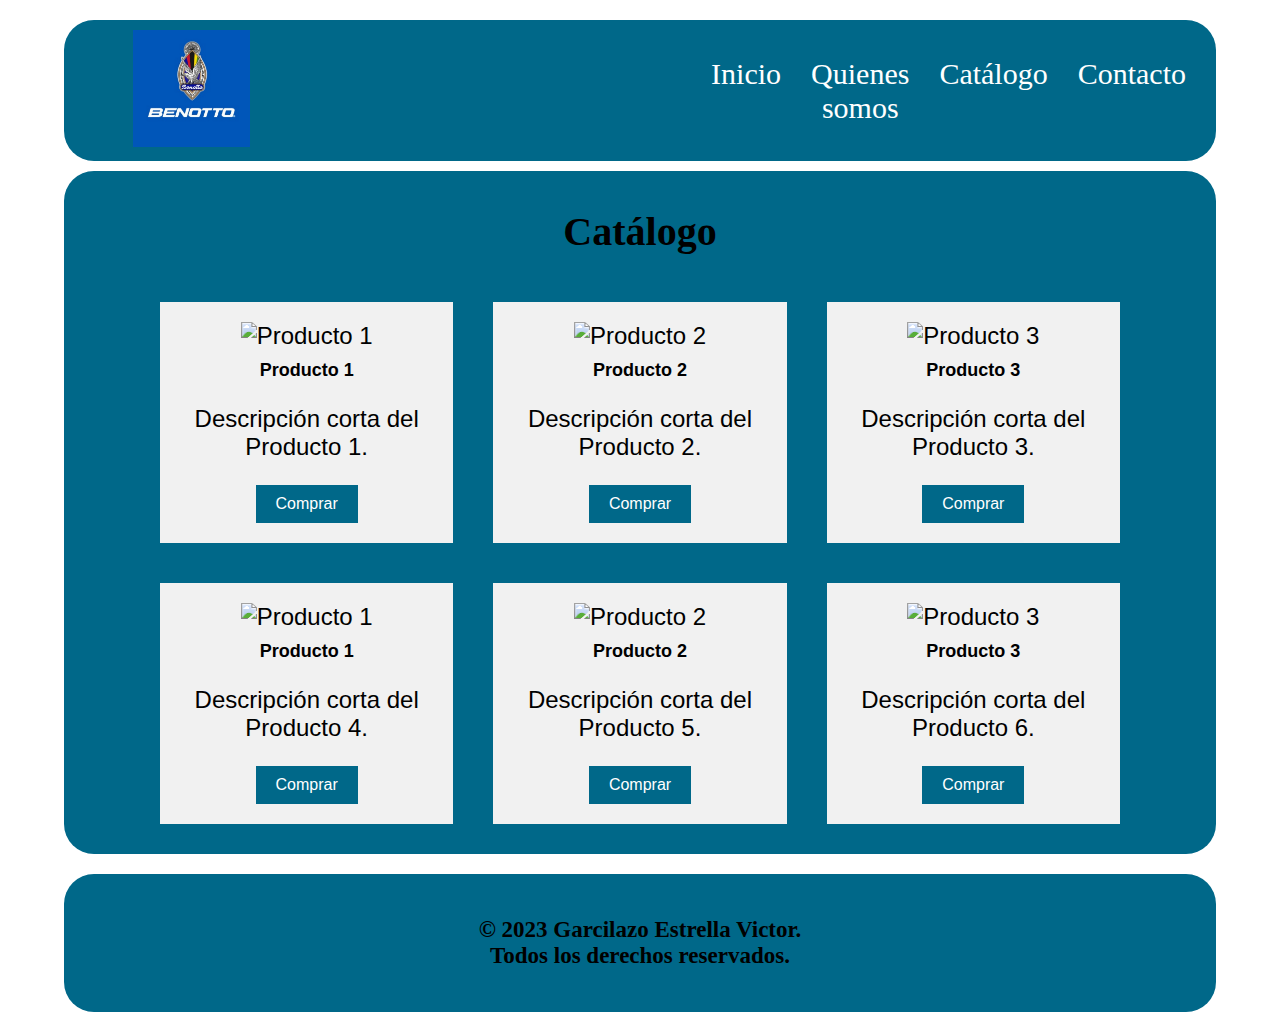
==== paginas/catalogo.html @ 7492d728 "Página sobre nosotros y catalogo hecha, responsiva" ====
<!DOCTYPE html>
<html lang="en">
  <head>
    <meta charset="UTF-8" />
    <meta http-equiv="X-UA-Compatible" content="IE=edge" />
    <meta name="viewport" content="width=device-width, initial-scale=1.0" />
    <title>Catálogo</title>
    <link rel="stylesheet" href="../css/index.css" />
    <link rel="stylesheet" href="../css/catalogo.css" />
  </head>
  <body>
    <div class="container">
      <div class="navegacion">
        <nav class="navbar">
          <div class="logo">
            <a href="../index.html"
              ><img src="../imagenes/logo.png" alt="Benotto"
            /></a>
          </div>
          <ul class="nav-links">
            <li><a href="../index.html">Inicio</a></li>
            <li><a href="somos.html">Quienes somos</a></li>
            <li><a href="catalogo.html">Catálogo</a></li>
            <li><a href="#">Contacto</a></li>
          </ul>
        </nav>
      </div>

      <div class="cuerpo">
        <h1>Catálogo</h1>
        <div class="informacion">
          <div class="product">
            <img src="../imagenes/producto1.jpg" alt="Producto 1" />
            <h3>Producto 1</h3>
            <p>Descripción corta del Producto 1.</p>
            <button class="buy-button">Comprar</button>
          </div>
          <div class="product">
            <img src="../imagenes/producto2.jpg" alt="Producto 2" />
            <h3>Producto 2</h3>
            <p>Descripción corta del Producto 2.</p>
            <button class="buy-button">Comprar</button>
          </div>
          <div class="product">
            <img src="../imagenes/producto3.jpg" alt="Producto 3" />
            <h3>Producto 3</h3>
            <p>Descripción corta del Producto 3.</p>
            <button class="buy-button">Comprar</button>
          </div>
          <div class="product">
            <img src="../imagenes/producto4.jpg" alt="Producto 1" />
            <h3>Producto 1</h3>
            <p>Descripción corta del Producto 4.</p>
            <button class="buy-button">Comprar</button>
          </div>
          <div class="product">
            <img src="../imagenes/producto5.webp" alt="Producto 2" />
            <h3>Producto 2</h3>
            <p>Descripción corta del Producto 5.</p>
            <button class="buy-button">Comprar</button>
          </div>
          <div class="product">
            <img src="../imagenes/producto6.jpg" alt="Producto 3" />
            <h3>Producto 3</h3>
            <p>Descripción corta del Producto 6.</p>
            <button class="buy-button">Comprar</button>
          </div>
        </div>
      </div>
      <footer class="footer">
        <p>
          &copy; 2023 Garcilazo Estrella Victor. <br />
          Todos los derechos reservados.
        </p>
      </footer>
    </div>
  </body>
</html>
---- css/index.css ----
body {
  margin: 0;
  display: flex;
  justify-content: center;
}

.container {
  /* background-color: brown; */
  width: 90%;
  margin-top: 20px;
}

.navbar {
  display: flex;
  align-items: center;
  justify-content: space-between;
  background-color: #006889;
  padding: 10px;
  border-radius: 30px;
}

.logo img {
  width: 20%;
  margin-left: 10%; /* Ajusta el tamaño del logo según tus necesidades */
}

.nav-links {
  list-style: none;
  display: flex;
  width: 40%;
}

.nav-links li {
  margin-right: 10px;
  font-size: x-large;
  font-family: "Times New Roman", Times, serif;
  padding: 10px;
  text-align: center;
}

.nav-links li a {
  text-decoration: none;
  color: white;
  transition: color 0.3s ease-in-out;
  font-size: 30px;
}

.nav-links li:hover a {
  color: black; /* Cambia el color del texto a negro al hacer hover */
}

.cuerpo {
  padding: 10px 40px 10px 40px;
  margin-top: 10px;
  background-color: #006889;
  border-radius: 30px;
}

.cuerpo h1 {
  text-align: center;
  font-size: 40px;
}

.informacion {
  text-align: justify;
  font-family: Arial, Helvetica, sans-serif;
  font-size: x-large;
  margin-bottom: 60px;
}

.img-right {
  width: 20%;
  float: right;
  margin: 8px 8px 8px 40px;
}

.img-left {
  width: 15%;
  float: left;
  margin: 8px 40px 8px 8px;
}

#slider {
  width: 100%;
  height: 300px;
  overflow: hidden;
  position: relative;
}

.slide {
  display: flex;
  justify-content: center;
  align-items: center;
  width: 100%;
  height: 100%;
  position: absolute;
  top: 0;
  left: 0;
  opacity: 0;
  transition: opacity 0.5s ease-in-out;
}

.slide img {
  max-width: 100%;
  max-height: 100%;
}

.slide.active {
  opacity: 1;
}

.prev,
.next {
  position: absolute;
  top: 50%;
  transform: translateY(-50%);
  font-size: 30px;
  color: white;
  background-color: rgba(0, 0, 0, 0.5);
  padding: 10px;
  cursor: pointer;
  transition: background-color 0.3s ease-in-out;
}

.prev:hover,
.next:hover {
  background-color: rgba(0, 0, 0, 0.8);
}

.prev {
  left: 10px;
}

.next {
  right: 10px;
}

.footer {
  background-color: #006889;
  padding: 20px;
  text-align: center;
  border-radius: 30px;
  margin: 20px 0 20px 0;
  font-weight: bold;
  font-size: 23px;
}

/* Responsivo */
@media (max-width: 1324px) {
  .nav-links {
    width: 50%;
  }
}

@media (max-width: 1112px) {
  .nav-links {
    width: 60%;
  }
}

@media (max-width: 936px) {
  .nav-links {
    width: 80%;
  }
  .logo img {
    width: 40%;
  }

  .img-right {
    width: 35%;
    margin: 5px 5px 5px 20px;
  }

  .img-left {
    width: 22%;
  }
}
---- css/catalogo.css ----
/* Estilos CSS para el catálogo */
.informacion {
  max-width: 960px;
  margin: 0 auto;
  padding: 20px;
  display: grid;
  grid-template-columns: repeat(3, 1fr);
  grid-gap: 40px;
}

.product {
  background-color: #f1f1f1;
  padding: 20px;
  text-align: center;
}

.product img {
  width: 100%;
  max-height: 200px;
  object-fit: cover;
  margin-bottom: 10px;
}

.product h3 {
  margin-top: 0;
  font-size: 18px;
}

.product .buy-button {
  background-color: #006889;
  color: #ffffff;
  padding: 10px 20px;
  border: none;
  cursor: pointer;
  font-size: 16px;
}

/* Estilos para manejar responsive */
@media (max-width: 768px) {
  .informacion {
    grid-template-columns: repeat(2, 1fr);
  }
}

@media (max-width: 480px) {
  .informacion {
    grid-template-columns: 1fr;
  }
}
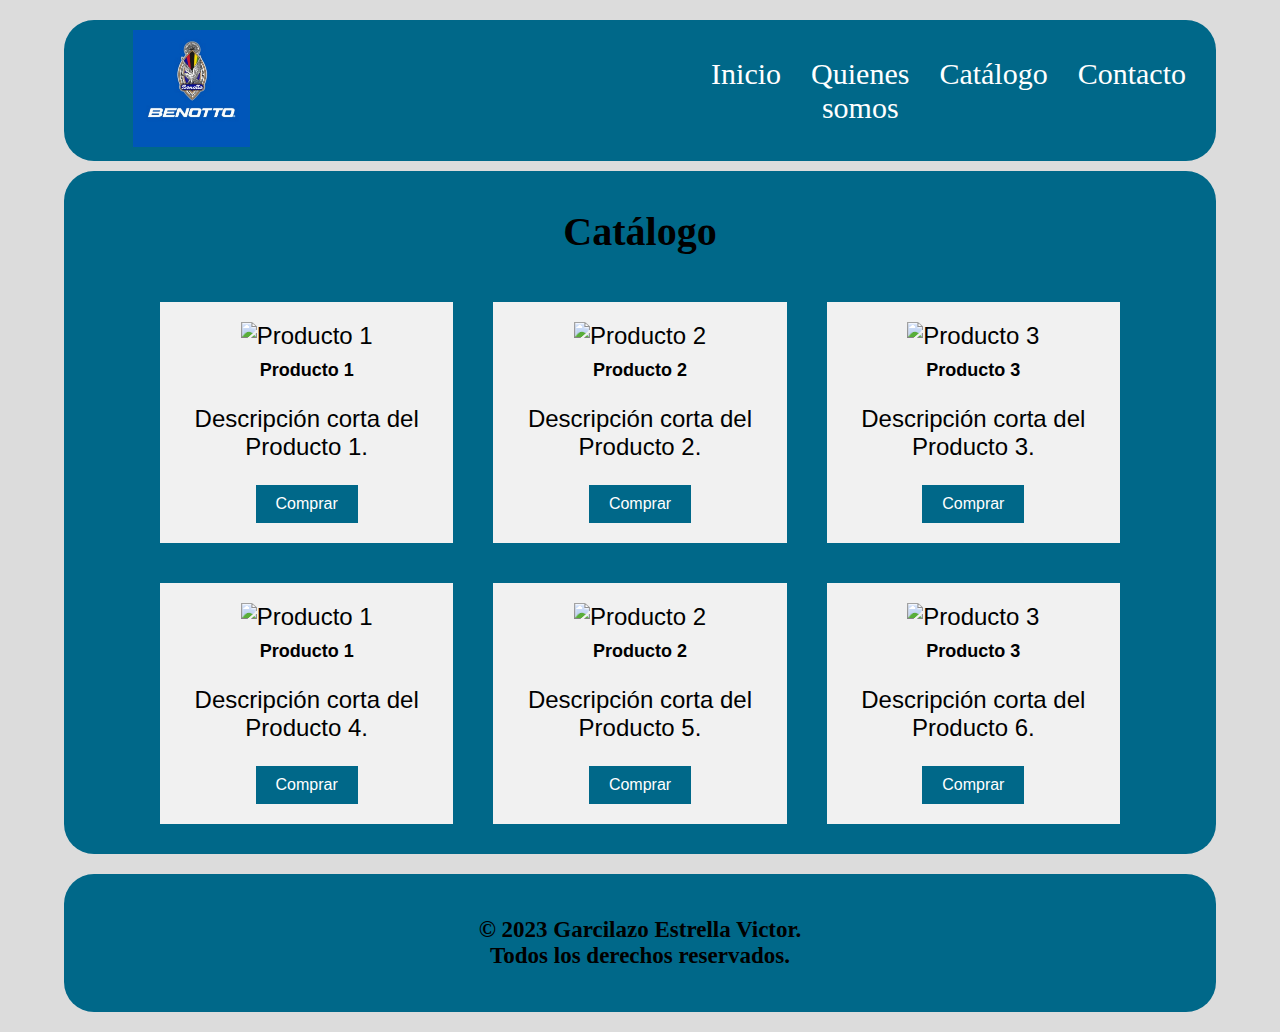
==== commit 4bfcdd31: "Página terminada, no envia correos" ====
--- a/paginas/catalogo.html
+++ b/paginas/catalogo.html
@@ -21,7 +21,7 @@
             <li><a href="../index.html">Inicio</a></li>
             <li><a href="somos.html">Quienes somos</a></li>
             <li><a href="catalogo.html">Catálogo</a></li>
-            <li><a href="#">Contacto</a></li>
+            <li><a href="contacto.html">Contacto</a></li>
           </ul>
         </nav>
       </div>
--- a/css/index.css
+++ b/css/index.css
@@ -2,6 +2,7 @@
   margin: 0;
   display: flex;
   justify-content: center;
+  background-color: #dcdcdc;
 }
 
 .container {
